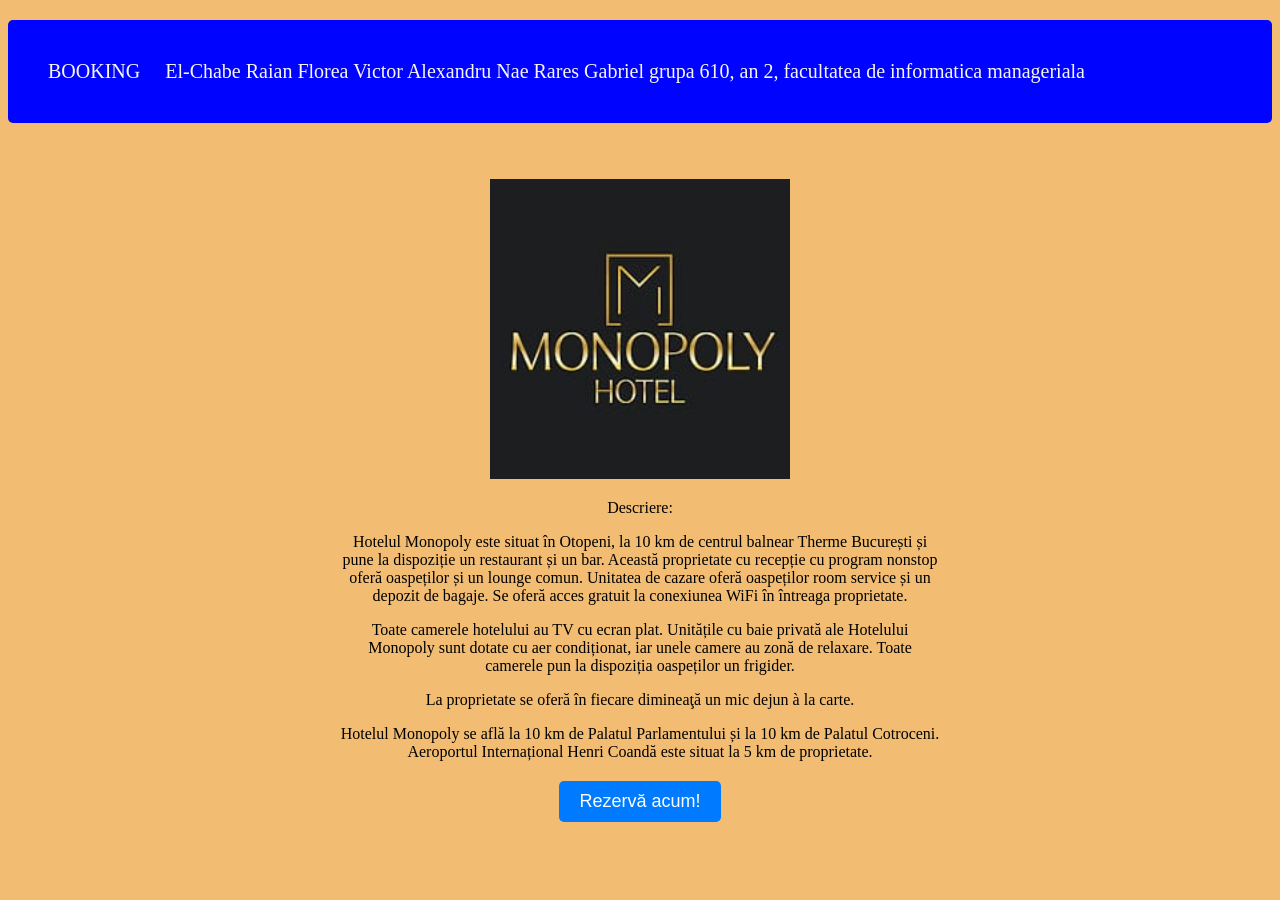
==== index.html @ c21c4d22 "Rename html buton.html to index.html" ====
<!DOCTYPE html>
<html>
  <head>
    <title>MONOPOLY HOTEL</title>
    <header class="site-header">
      <p> BOOKING  </p>
      <p> El-Chabe Raian
        Florea Victor Alexandru
        Nae Rares Gabriel
        grupa 610, an 2, facultatea de informatica manageriala
      </p>


    </header>
  </head>
  <body>
    <div class="container">
      <br>
    </br>
      <img src="monopolyhotel.jpeg"  />
      <p>Descriere:</p>
      <p>Hotelul Monopoly este situat în Otopeni, la 10 km de centrul balnear Therme București și pune la dispoziție un restaurant și un bar. Această proprietate cu recepție cu program nonstop oferă oaspeților și un lounge comun. Unitatea de cazare oferă oaspeților room service și un depozit de bagaje. Se oferă acces gratuit la conexiunea WiFi în întreaga proprietate.</p>
      <p>Toate camerele hotelului au TV cu ecran plat. Unitățile cu baie privată ale Hotelului Monopoly sunt dotate cu aer condiționat, iar unele camere au zonă de relaxare. Toate camerele pun la dispoziția oaspeților un frigider.</p>
      <p>La proprietate se oferă în fiecare dimineaţă un mic dejun à la carte.</p>
      <p>Hotelul Monopoly se află la 10 km de Palatul Parlamentului și la 10 km de Palatul Cotroceni. Aeroportul Internațional Henri Coandă este situat la 5 km de proprietate.</p>
      <p></p>
      <button onclick="window.location.href='pagina-noua.html'">
        Rezervă acum!
      </button>
    </div>
  </body>
</html>

<style>
  .container {
    max-width: 600px;
    margin: 0 auto;
    text-align: center;
    color: #000000;
  }

  img {
    width: 300xp;
    height: 300px;
  }

  input {
    display: block;
    margin: 20px auto;
    padding: 10px;
    width: 80%;
    border-radius: 5px;
    border: 1px solid #ffffff;
    font-size: 16px;
  }

  button {
    display: block;
    margin: 20px auto;
    padding: 10px 20px;
    border-radius: 5px;
    border: none;
    background-color: #007bff;
    color: #fff;
    font-size: 18px;
    cursor: pointer;
  }
  .site-header {
    background-color: #0004ff;
    color: #f6f6f6;
    padding: 40px;
    text-align: left;
    font-size: 20px;
    margin: 20px auto; 
    border: #007bff;
    border-radius: 5px;
    
  }
  .site-header p {
  display: inline;
  margin-right: 20px;
  text-align: right;
}

body {
  background-color: #f2bd73;
}


  button:hover {
    background-color: #0062cc;
  }
</style>
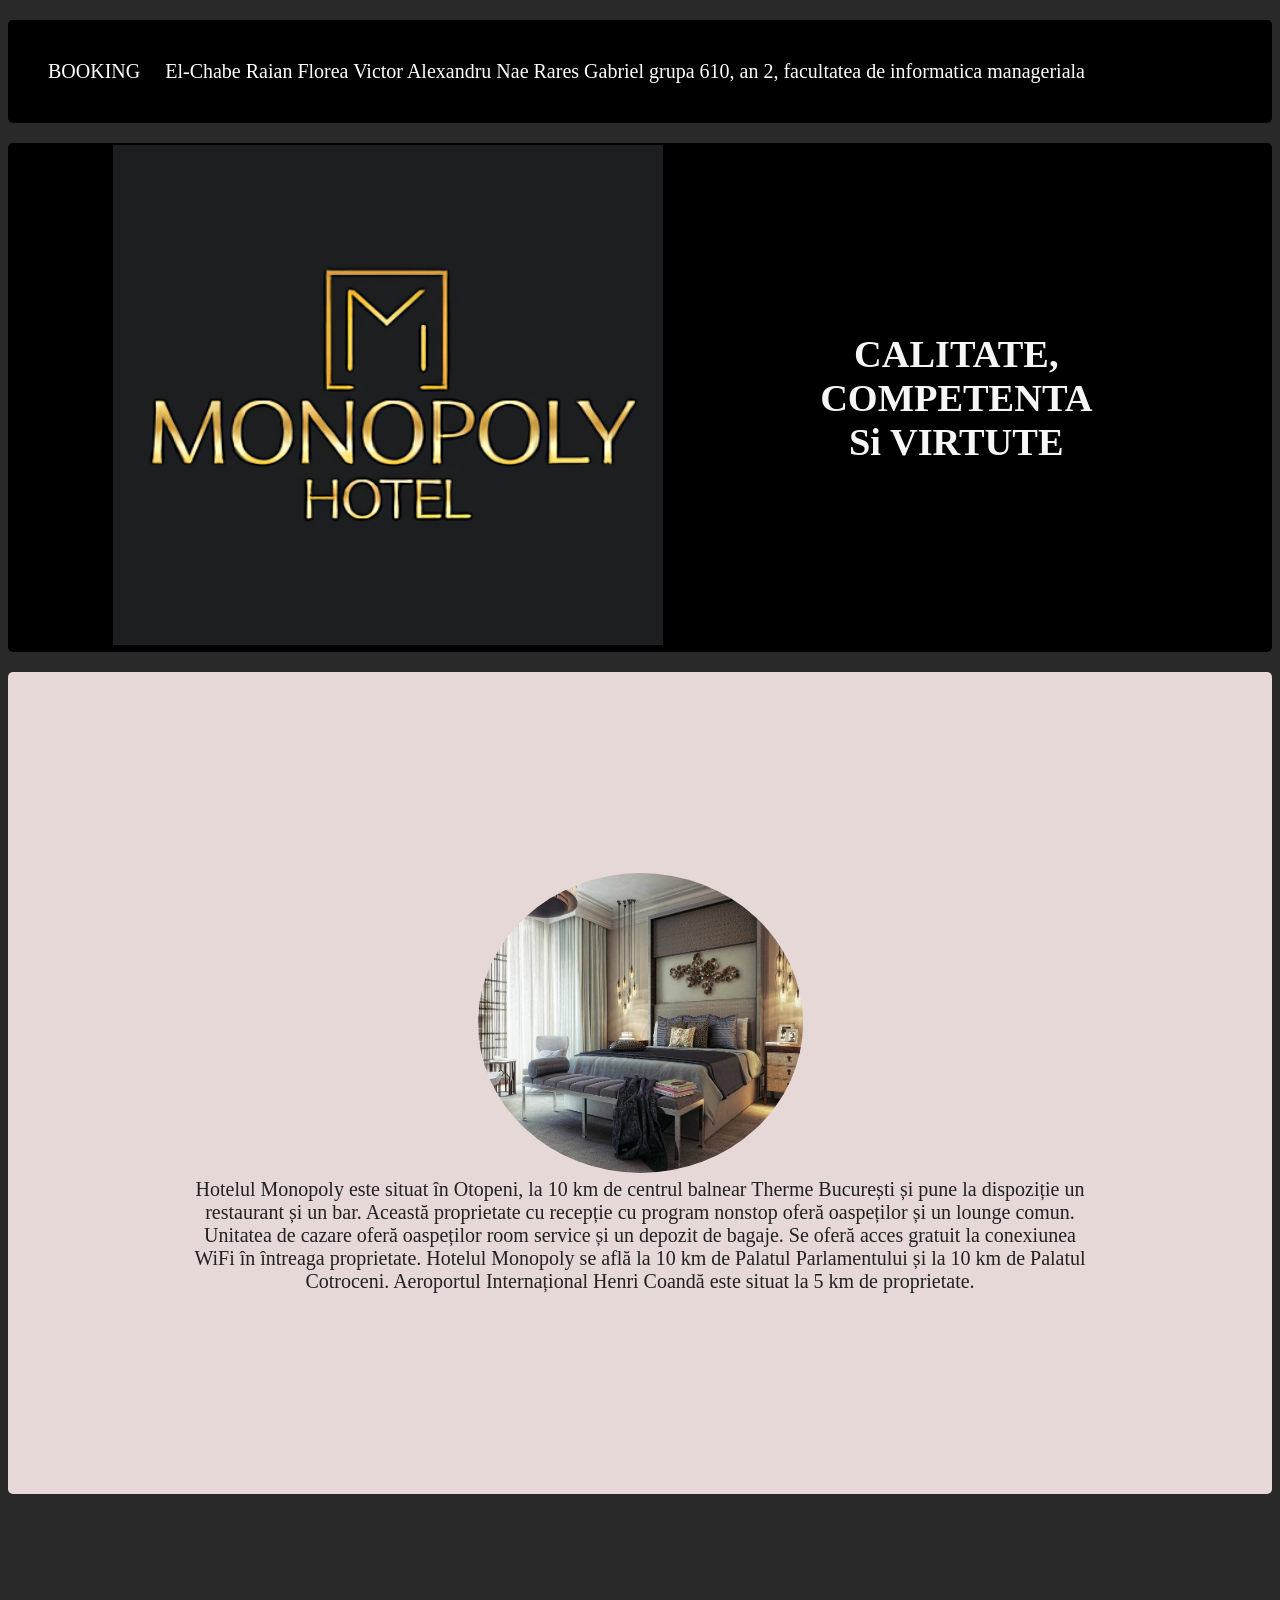
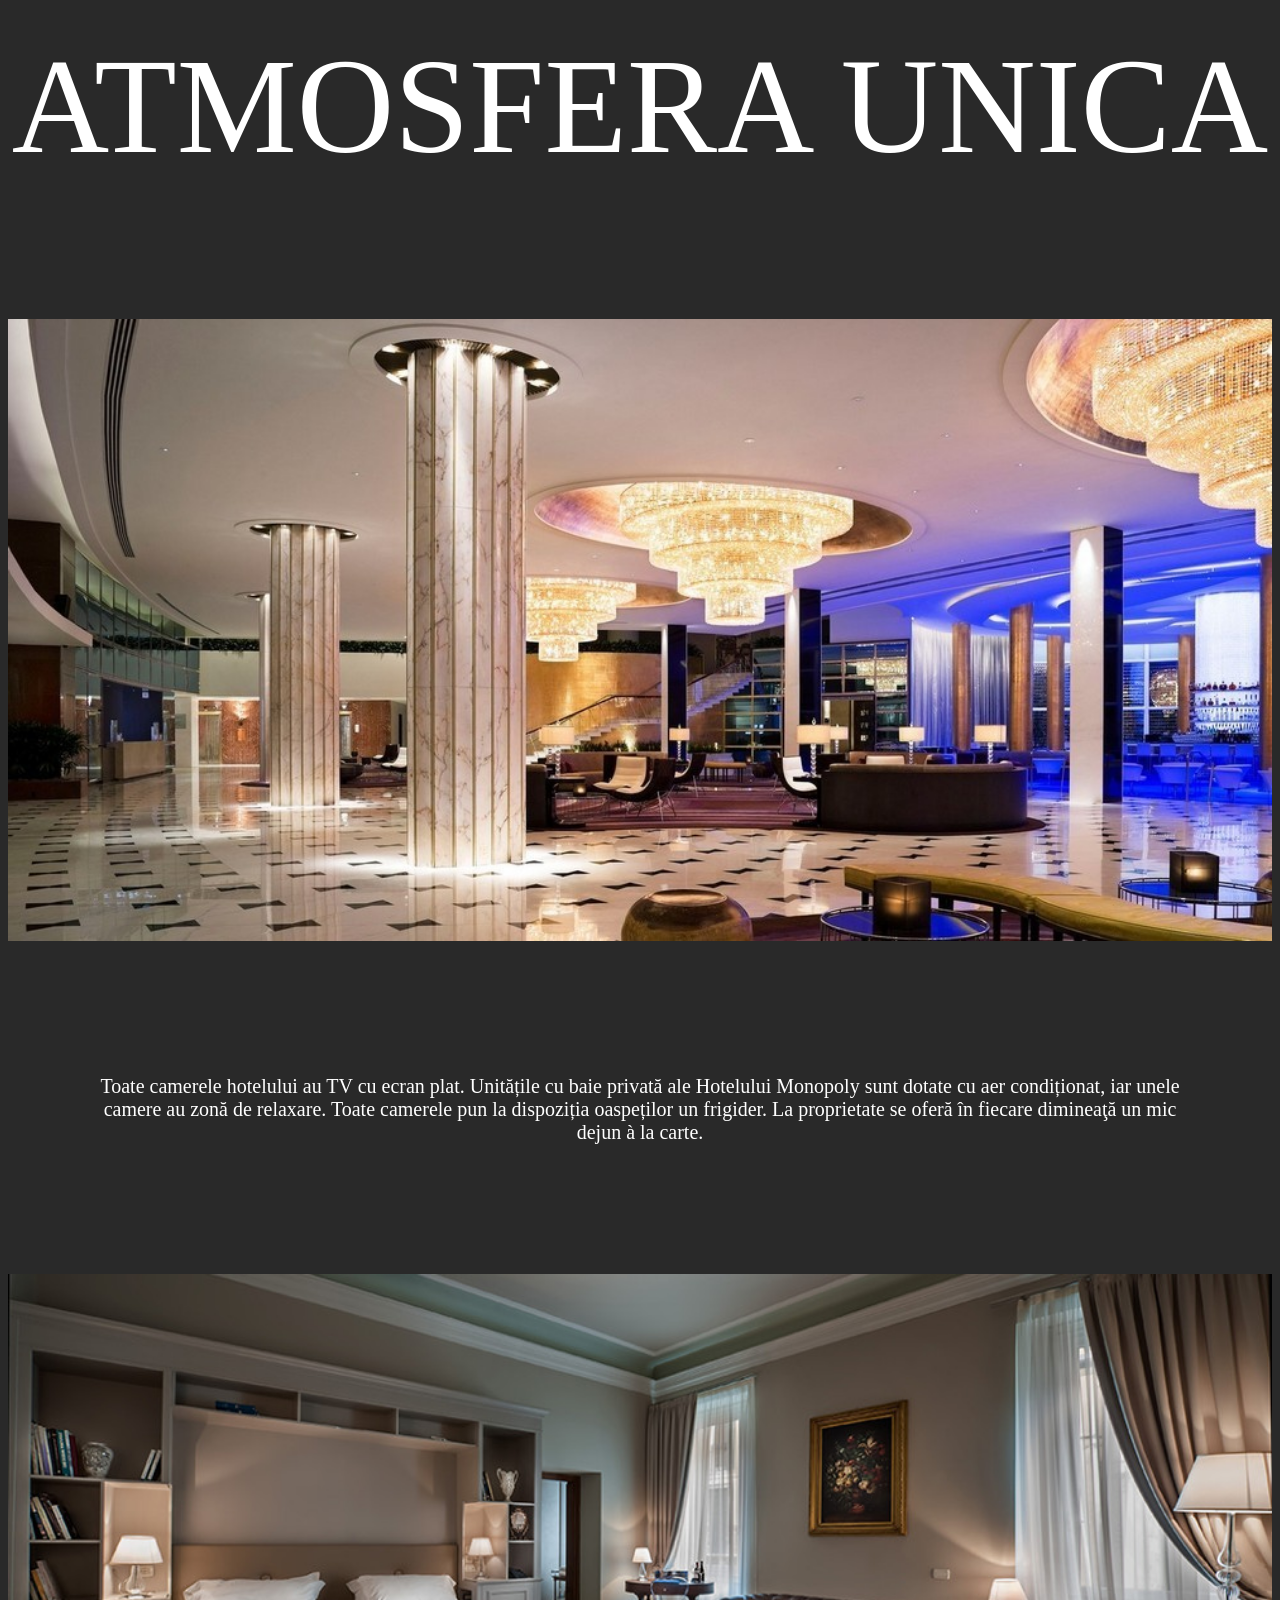
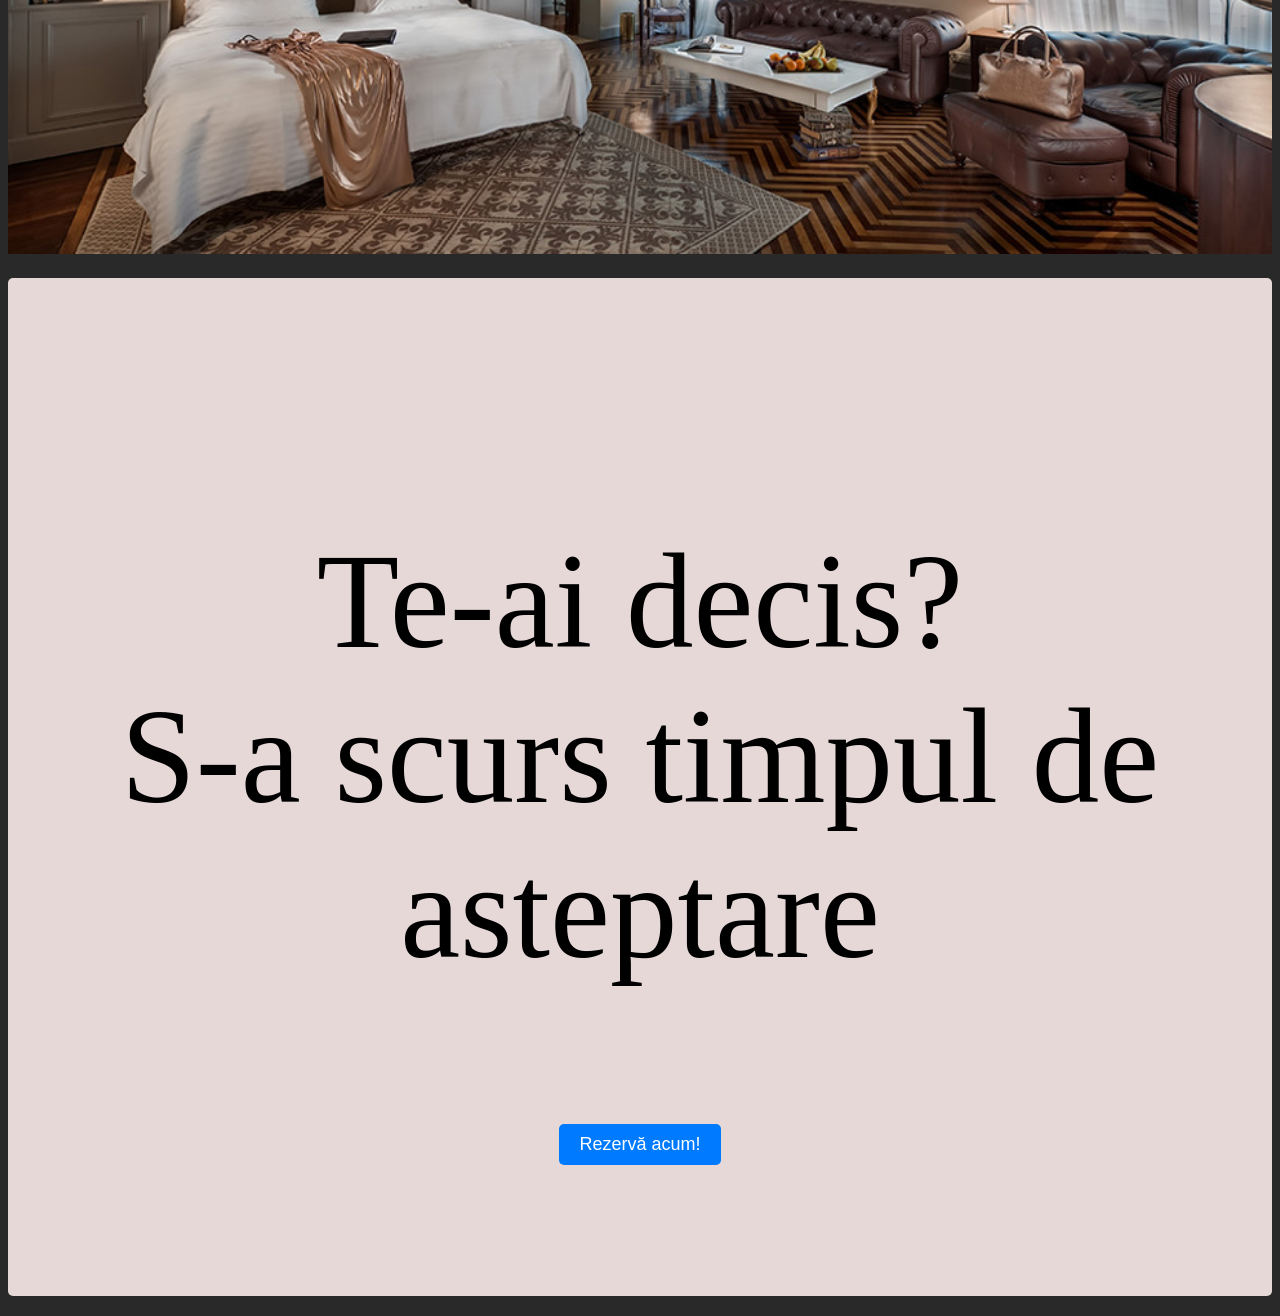
==== commit f710c235: "Add files via upload" ====
--- a/index.html
+++ b/index.html
@@ -1,6 +1,7 @@
 <!DOCTYPE html>
 <html>
   <head>
+    <link rel="stylesheet" href="booking.css">
     <title>MONOPOLY HOTEL</title>
     <header class="site-header">
       <p> BOOKING  </p>
@@ -14,80 +15,44 @@
     </header>
   </head>
   <body>
-    <div class="container">
-      <br>
-    </br>
-      <img src="monopolyhotel.jpeg"  />
-      <p>Descriere:</p>
-      <p>Hotelul Monopoly este situat în Otopeni, la 10 km de centrul balnear Therme București și pune la dispoziție un restaurant și un bar. Această proprietate cu recepție cu program nonstop oferă oaspeților și un lounge comun. Unitatea de cazare oferă oaspeților room service și un depozit de bagaje. Se oferă acces gratuit la conexiunea WiFi în întreaga proprietate.</p>
-      <p>Toate camerele hotelului au TV cu ecran plat. Unitățile cu baie privată ale Hotelului Monopoly sunt dotate cu aer condiționat, iar unele camere au zonă de relaxare. Toate camerele pun la dispoziția oaspeților un frigider.</p>
-      <p>La proprietate se oferă în fiecare dimineaţă un mic dejun à la carte.</p>
-      <p>Hotelul Monopoly se află la 10 km de Palatul Parlamentului și la 10 km de Palatul Cotroceni. Aeroportul Internațional Henri Coandă este situat la 5 km de proprietate.</p>
-      <p></p>
-      <button onclick="window.location.href='pagina-noua.html'">
-        Rezervă acum!
-      </button>
+
+
+    <div class="table-header">
+    <table>
+      <tr>
+        <th>
+          <img src="monopolyhotel.png" width="550" height="500"/>
+        </th>
+        <th class="subtitle">
+          CALITATE, <br> COMPETENTA <br> Si VIRTUTE
+        </th>
+      </tr>
+    </table>
     </div>
+    <div class="WWA-header">
+      <div class="description-text">
+        <img src="Hotel.jpg" alt="" width="325" height="300" style="border-radius: 50%;">
+        <br>
+      Hotelul Monopoly este situat în Otopeni, la 10 km de centrul balnear Therme București și pune la dispoziție un restaurant și un bar. Această proprietate cu recepție cu program nonstop oferă oaspeților și un lounge comun. Unitatea de cazare oferă oaspeților room service și un depozit de bagaje. Se oferă acces gratuit la conexiunea WiFi în întreaga proprietate.
+      
+      Hotelul Monopoly se află la 10 km de Palatul Parlamentului și la 10 km de Palatul Cotroceni. Aeroportul Internațional Henri Coandă este situat la 5 km de proprietate.
+      </div>
+    </div>
+    <p style="font-size: 15vh; text-align: center;">ATMOSFERA UNICA</p>
+    <img src="Lobby.jpg" alt="" width="100% ">
+    <div class="description-text" style="padding: 10vh;"><p>Toate camerele hotelului au TV cu ecran plat. Unitățile cu baie privată ale Hotelului Monopoly sunt dotate cu aer condiționat, iar unele camere au zonă de relaxare. Toate camerele pun la dispoziția oaspeților un frigider.
+      La proprietate se oferă în fiecare dimineaţă un mic dejun à la carte.</p></div>
+    <img src="Hotel2.jpg" alt="" width="100%">
+    <div class="WWA-header">
+      <div class="description-text" style="padding: 10vh;">
+        <p style="font-size: 15vh;color: black;">Te-ai decis?<br>S-a scurs timpul de asteptare</p>
+
+        <button onclick="window.location.href='pagina-noua.html'">
+          Rezervă acum!
+        </button>
+      </div>
+    </div>
+
   </body>
 </html>
 
-<style>
-  .container {
-    max-width: 600px;
-    margin: 0 auto;
-    text-align: center;
-    color: #000000;
-  }
-
-  img {
-    width: 300xp;
-    height: 300px;
-  }
-
-  input {
-    display: block;
-    margin: 20px auto;
-    padding: 10px;
-    width: 80%;
-    border-radius: 5px;
-    border: 1px solid #ffffff;
-    font-size: 16px;
-  }
-
-  button {
-    display: block;
-    margin: 20px auto;
-    padding: 10px 20px;
-    border-radius: 5px;
-    border: none;
-    background-color: #007bff;
-    color: #fff;
-    font-size: 18px;
-    cursor: pointer;
-  }
-  .site-header {
-    background-color: #0004ff;
-    color: #f6f6f6;
-    padding: 40px;
-    text-align: left;
-    font-size: 20px;
-    margin: 20px auto; 
-    border: #007bff;
-    border-radius: 5px;
-    
-  }
-  .site-header p {
-  display: inline;
-  margin-right: 20px;
-  text-align: right;
-}
-
-body {
-  background-color: #f2bd73;
-}
-
-
-  button:hover {
-    background-color: #0062cc;
-  }
-</style>
--- a/booking.css
+++ b/booking.css
@@ -0,0 +1,117 @@
+
+p {
+    color: #ffffff;
+}
+
+th {
+    text-align: center;
+}
+.container {
+    max-width: 600px;
+    margin: 0 auto;
+    text-align: center;
+    color: #000000;
+  }
+
+  /* img {
+    width: 300xp;
+    height: 300px;
+  } */
+
+  input {
+    display: block;
+    margin: 20px auto;
+    padding: 10px;
+    width: 80%;
+    border-radius: 5px;
+    border: 1px solid #ffffff;
+    font-size: 16px;
+  }
+
+  button {
+    display: block;
+    margin: 20px auto;
+    padding: 10px 20px;
+    border-radius: 5px;
+    border: none;
+    background-color: #007bff;
+    color: #fff;
+    font-size: 18px;
+    cursor: pointer;
+  }
+  .site-header {
+    background-color: #000000;
+    color: #f6f6f6;
+    padding: 40px;
+    text-align: left;
+    font-size: 20px;
+    margin: 20px auto; 
+    border: #007bff;
+    border-radius: 5px;
+    
+  }
+  .site-header p {
+  display: inline;
+  margin-right: 20px;
+  text-align: right;
+}
+
+body {
+  background-color: #292929;
+  font-family: Cambria, Cochin, Georgia, Times, 'Times New Roman', serif;
+}
+
+
+  button:hover {
+    background-color: #0062cc;
+  }
+
+.subtitle {
+    font-size: 3vw;
+    text-align: center;
+    margin-left: auto;
+    margin-right: auto;
+}
+
+table {
+
+    border-collapse: collapse;
+    width: 90%;
+
+  }
+  
+  .table-header {
+    background-color: #000000;
+    color: #f6f6f6;
+    padding: 1px;
+    text-align: left;
+    font-size: 20px;
+    margin: 20px auto; 
+    border: #007bff;
+    border-radius: 5px;  
+  }
+
+  .WWA-header {
+    background-color: #e6d8d7;
+    color: #212121;
+    padding: 1px;
+    text-align: center;
+    font-size: 20px;
+    margin: 20px auto; 
+    border: #007bff;
+    border-radius: 5px;  
+  }
+
+  .description-text {
+    text-align: center;
+    font-size: 20px;
+    margin: 20px auto; 
+    padding: 20vh;
+  }
+
+  .center {
+    display: block;
+    margin-left: auto;
+    margin-right: auto;
+
+  }
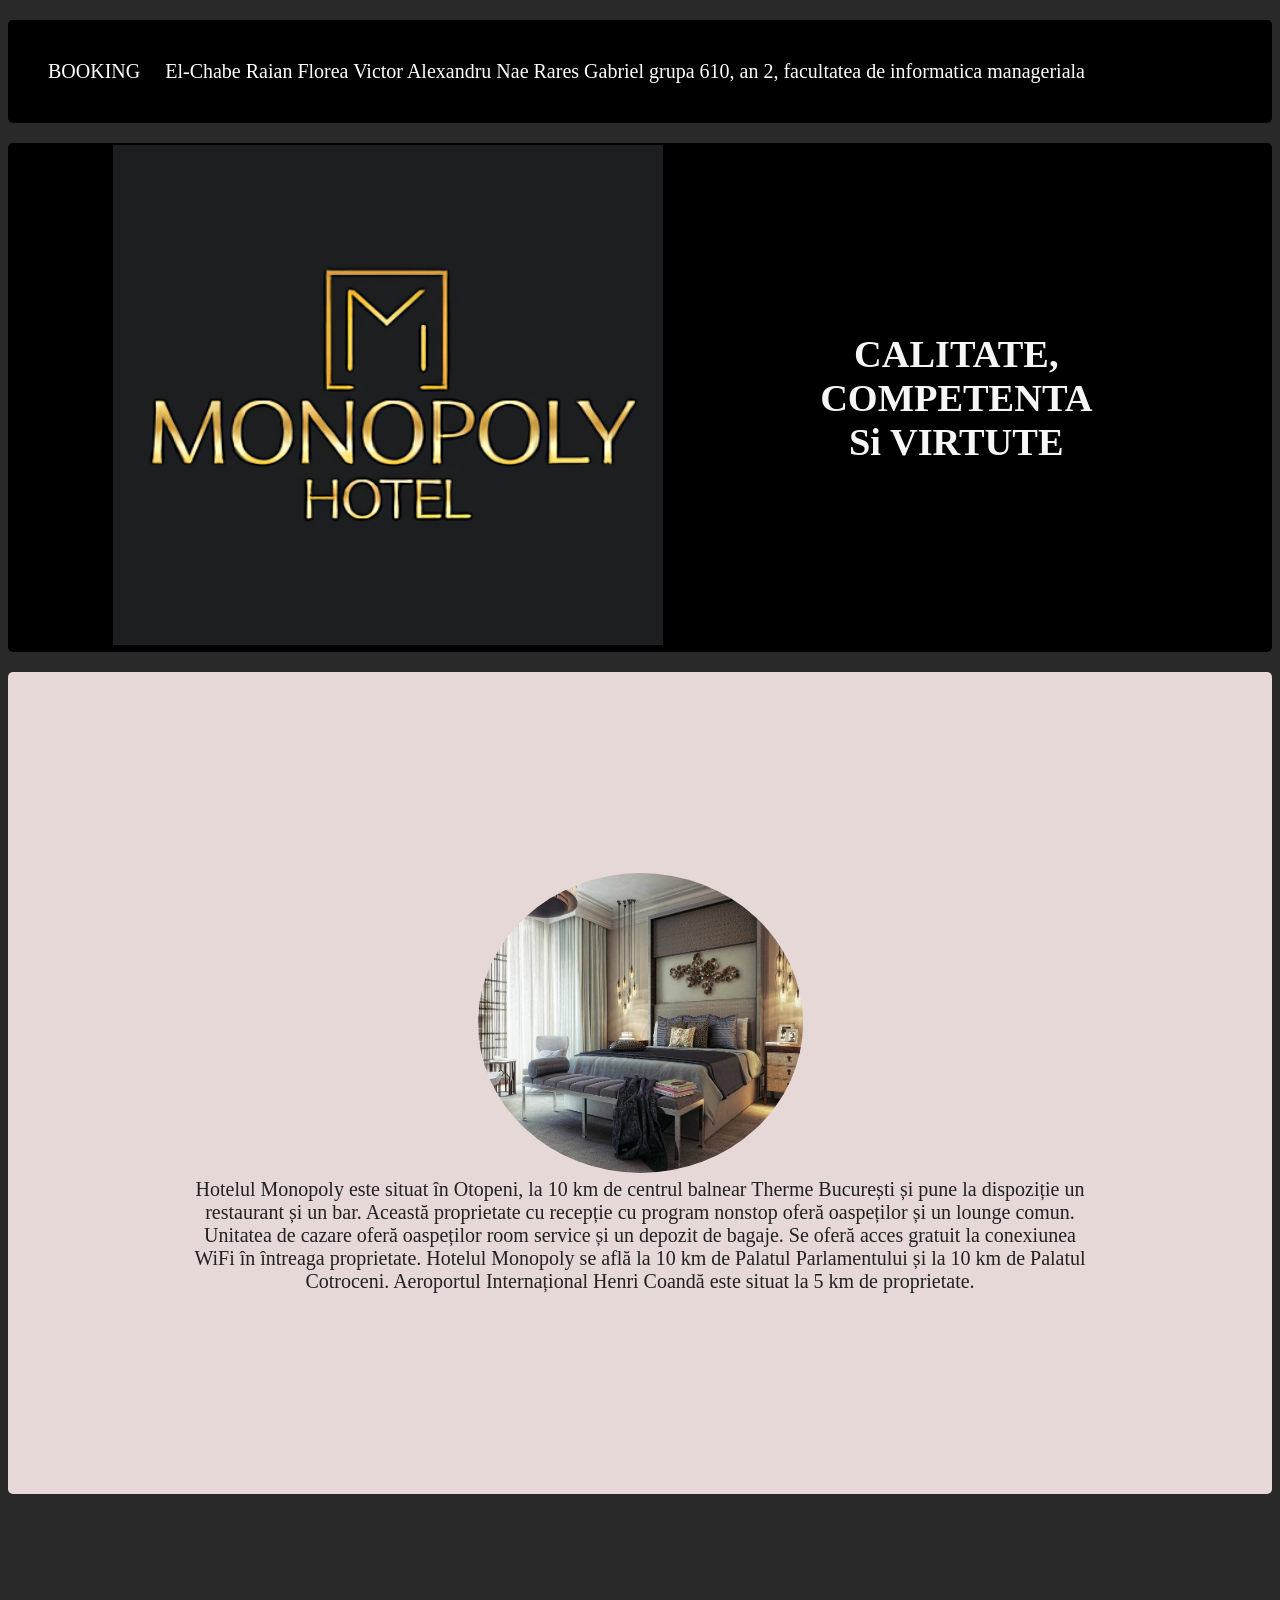
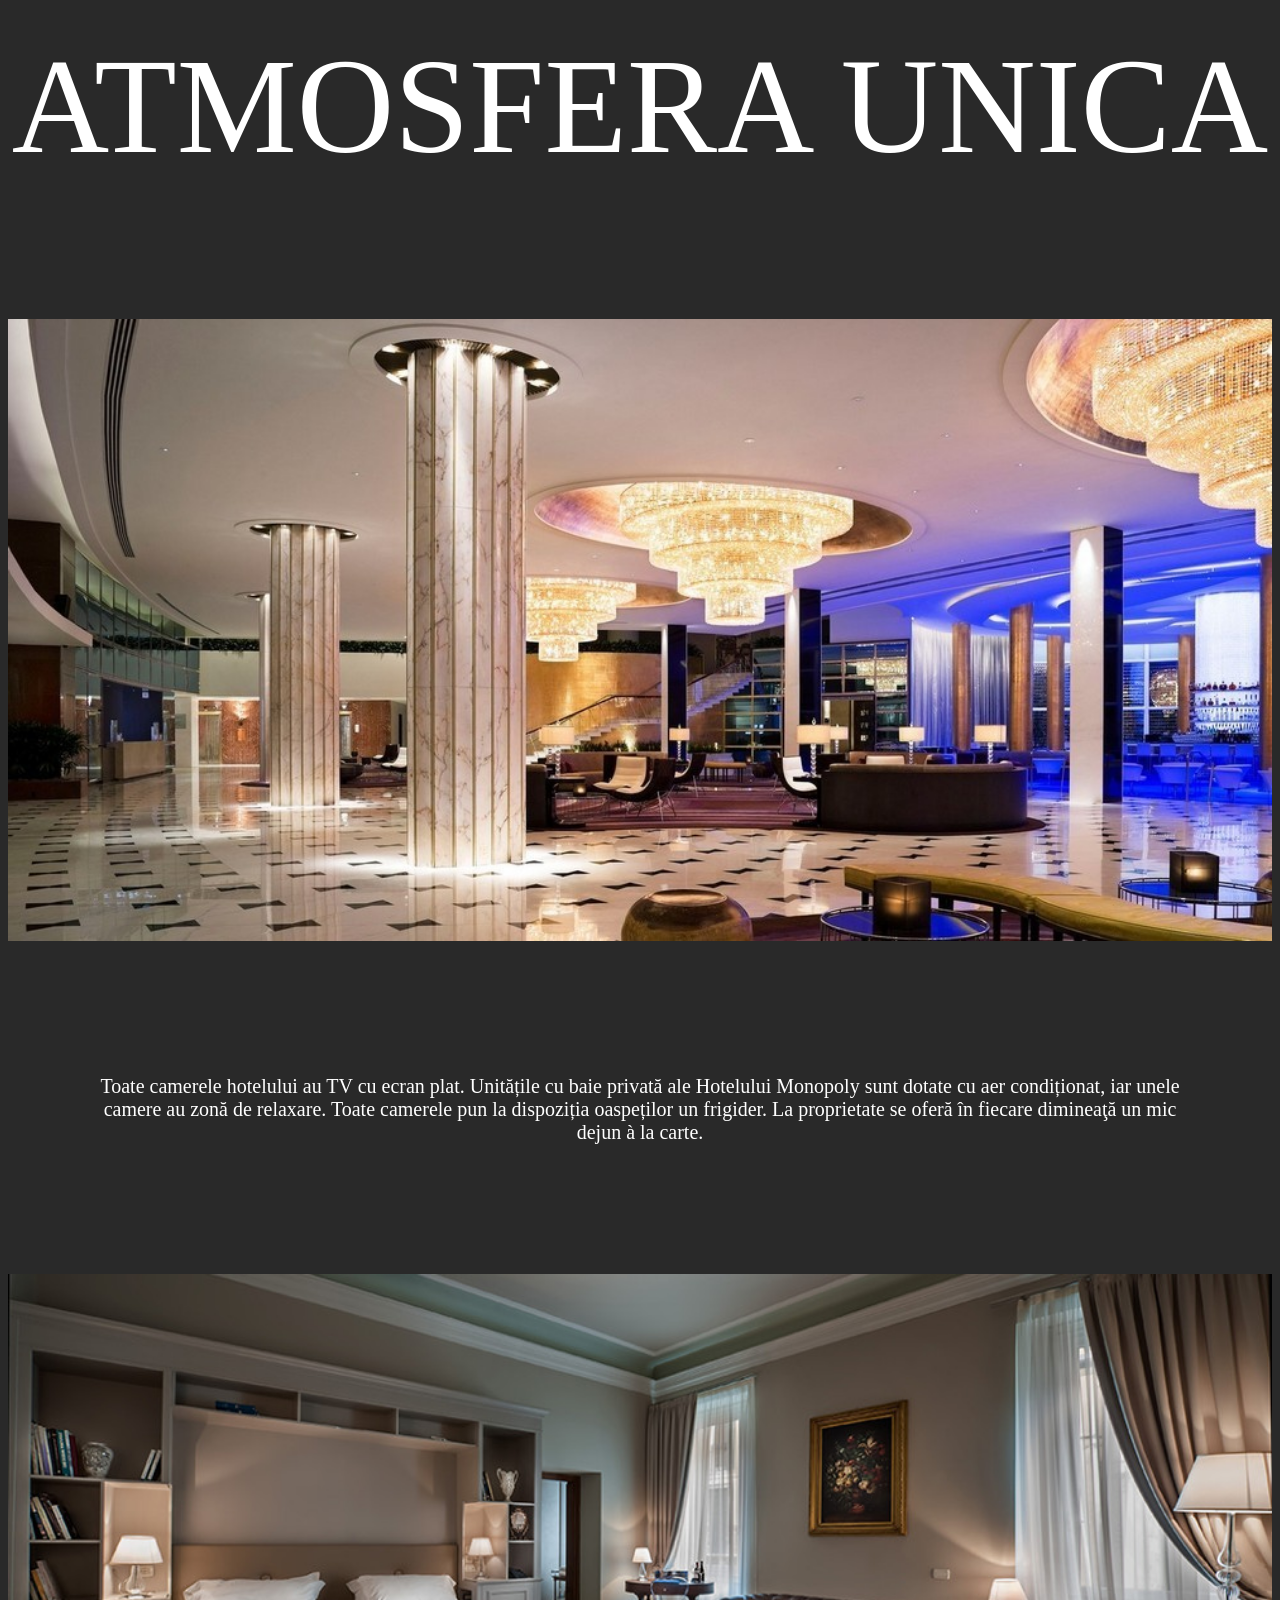
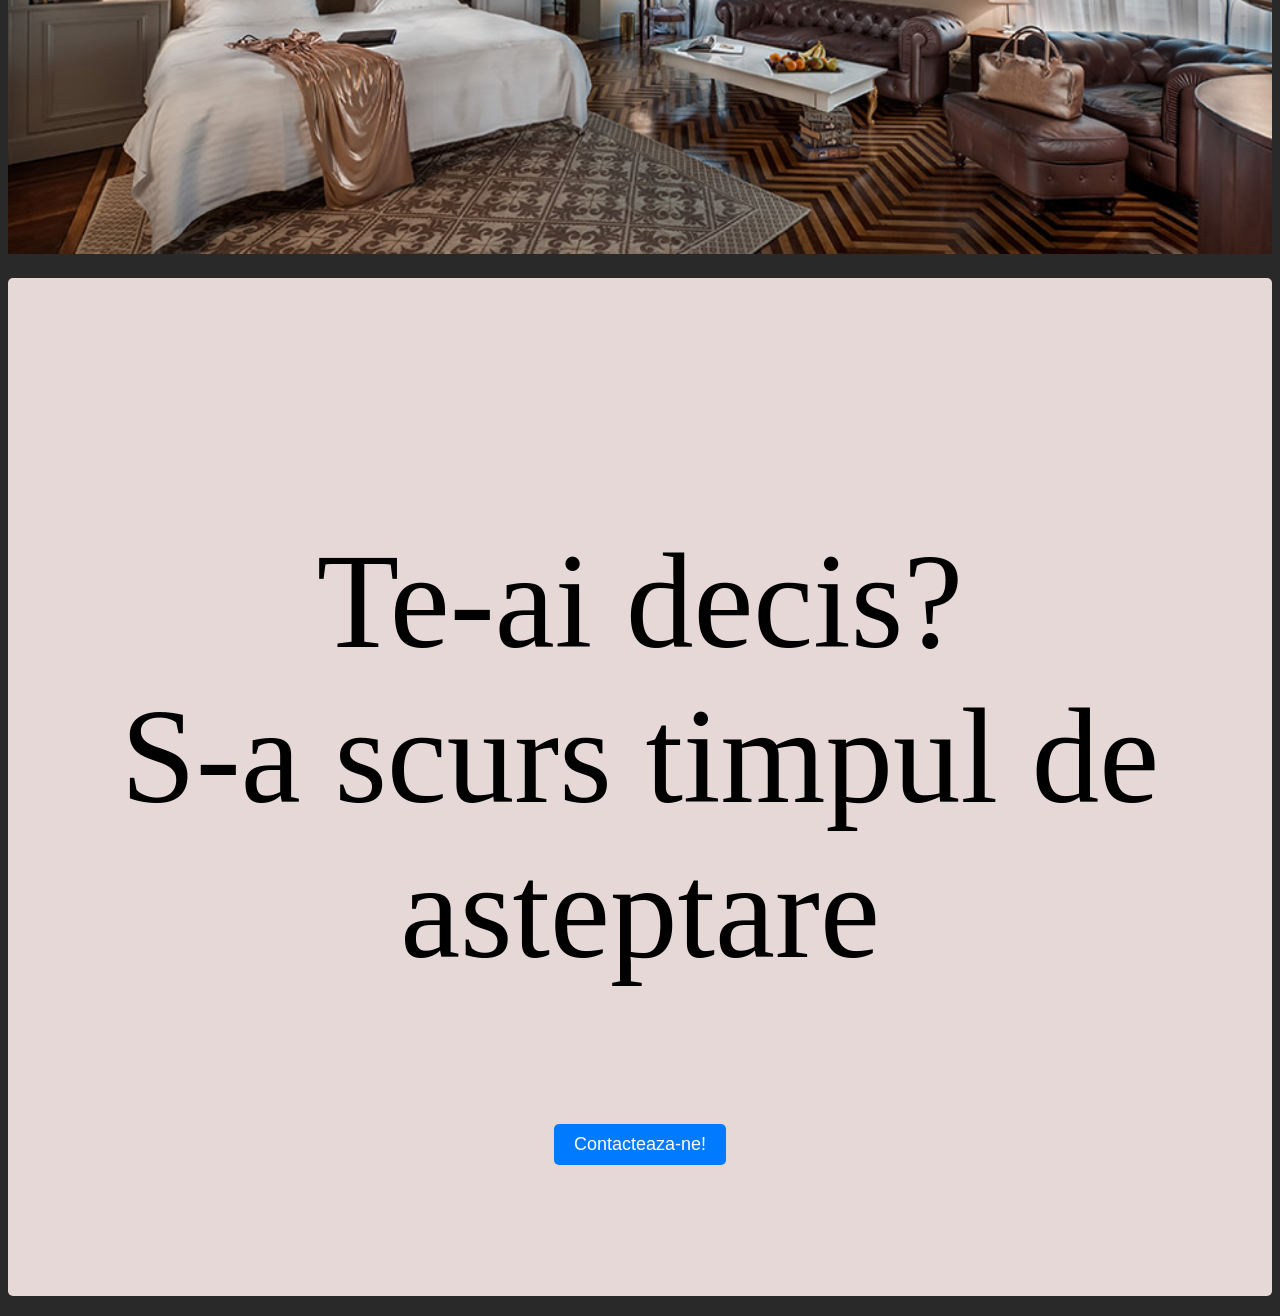
==== commit 6a99e055: "Add files via upload" ====
--- a/index.html
+++ b/index.html
@@ -47,8 +47,8 @@
       <div class="description-text" style="padding: 10vh;">
         <p style="font-size: 15vh;color: black;">Te-ai decis?<br>S-a scurs timpul de asteptare</p>
 
-        <button onclick="window.location.href='pagina-noua.html'">
-          Rezervă acum!
+        <button onclick="window.location.href='https://www.booking.com/hotel/ro/monopoly.ro.html?aid=319855&label=monopoly-NvdTv7LDCZrgK8MgeImurQSM466308530306%3Apl%3Ata%3Ap1%3Ap2%3Aac%3Aap%3Aneg%3Afi%3Atikwd-320417264114%3Alp1011795%3Ali%3Adem%3Adm%3Appccp%3DUmFuZG9tSVYkc2RlIyh9YairvxL4WE14mgHolLc6Uug&sid=3ff8a43da8a63a525a9b4cc8c39777e6&dest_id=-1165889;dest_type=city;dist=0;group_adults=2;group_children=0;hapos=1;hpos=1;no_rooms=1;req_adults=2;req_children=0;room1=A%2CA;sb_price_type=total;sr_order=popularity;srepoch=1682500645;srpvid=121941520eee023c;type=total;ucfs=1&#hotelTmpl'">
+          Contacteaza-ne!
         </button>
       </div>
     </div>
